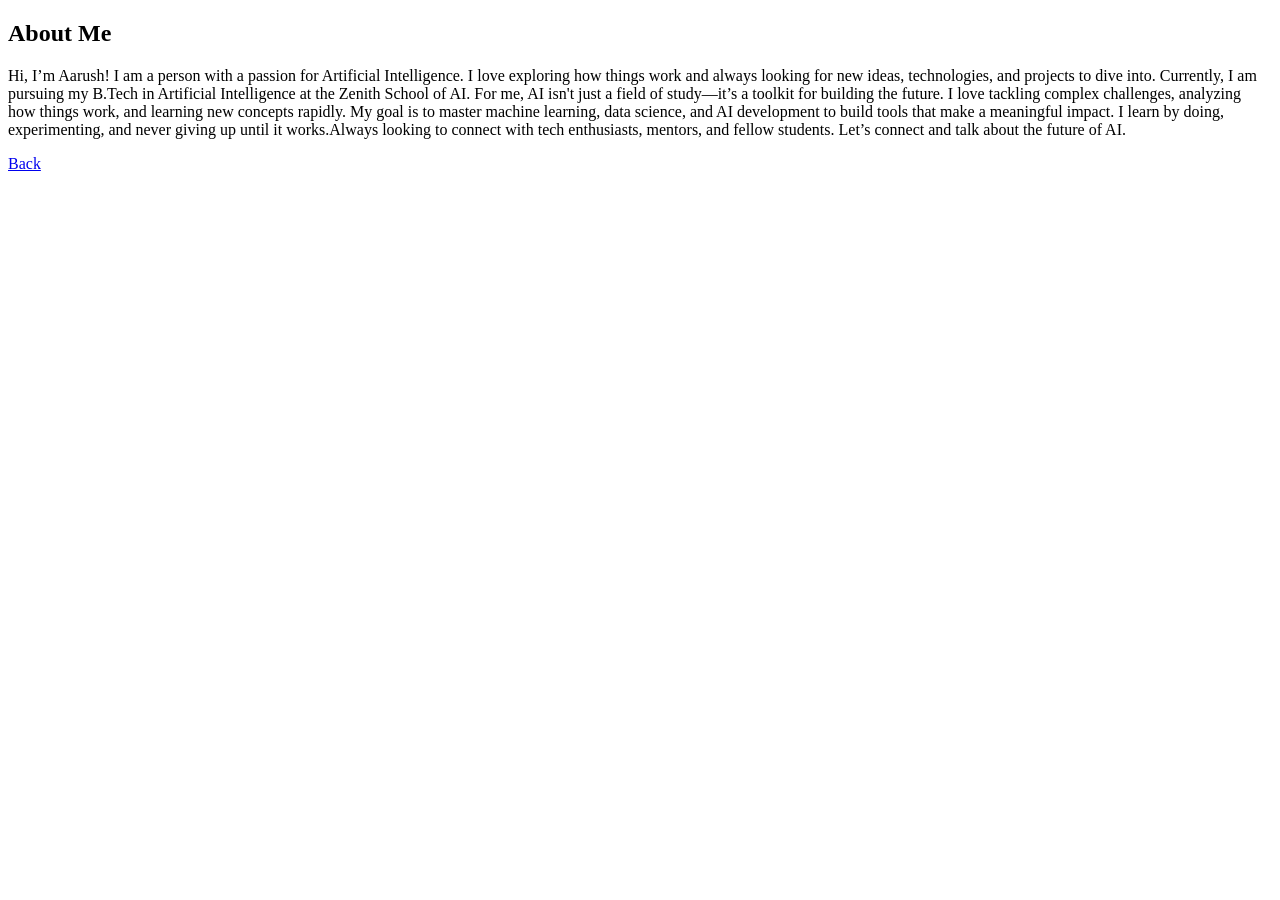
==== about.html @ 3bb4f5d7 "Made Portfolio structure using HTML" ====
<!DOCTYPE html>
<html lang="en">
<head>
    <meta charset="UTF-8">
    <meta name="viewport" content="width=device-width, initial-scale=1.0">
    <title>Aarush|About</title>
</head>
<body>
    <H2>About Me</H2>
    <p>Hi, I’m Aarush! I am a person with a passion for Artificial Intelligence. I love exploring how things work and always looking for new ideas, technologies, and projects to dive into.

Currently, I am pursuing my B.Tech in Artificial Intelligence at the Zenith School of AI. For me, AI isn't just a field of study—it’s a toolkit for building the future. I love tackling complex challenges, analyzing how things work, and learning new concepts rapidly. My goal is to master machine learning, data science, and AI development to build tools that make a meaningful impact.

I learn by doing, experimenting, and never giving up until it works.

​Always looking to connect with tech enthusiasts, mentors, and fellow students. Let’s connect and talk about the future of AI.</p>
<a href="./index.html">Back</a>
</body>
</html>
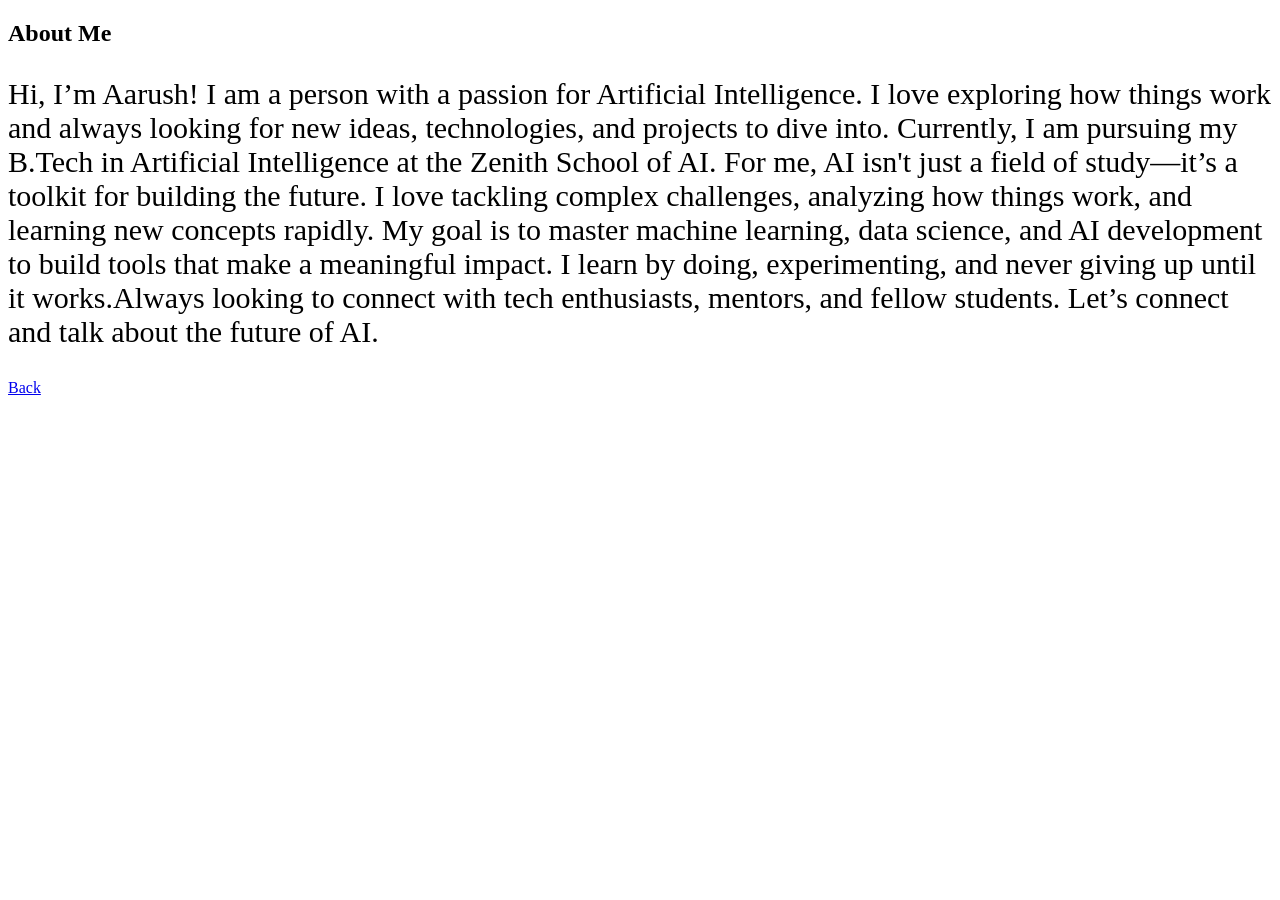
==== commit 5f5ac37f: "updated it according to css" ====
--- a/about.html
+++ b/about.html
@@ -4,10 +4,11 @@
     <meta charset="UTF-8">
     <meta name="viewport" content="width=device-width, initial-scale=1.0">
     <title>Aarush|About</title>
+    <link rel="stylesheet" href="./style.css">
 </head>
 <body>
     <H2>About Me</H2>
-    <p>Hi, I’m Aarush! I am a person with a passion for Artificial Intelligence. I love exploring how things work and always looking for new ideas, technologies, and projects to dive into.
+    <p style="font-size: 30px;">Hi, I’m Aarush! I am a person with a passion for Artificial Intelligence. I love exploring how things work and always looking for new ideas, technologies, and projects to dive into.
 
 Currently, I am pursuing my B.Tech in Artificial Intelligence at the Zenith School of AI. For me, AI isn't just a field of study—it’s a toolkit for building the future. I love tackling complex challenges, analyzing how things work, and learning new concepts rapidly. My goal is to master machine learning, data science, and AI development to build tools that make a meaningful impact.
 
